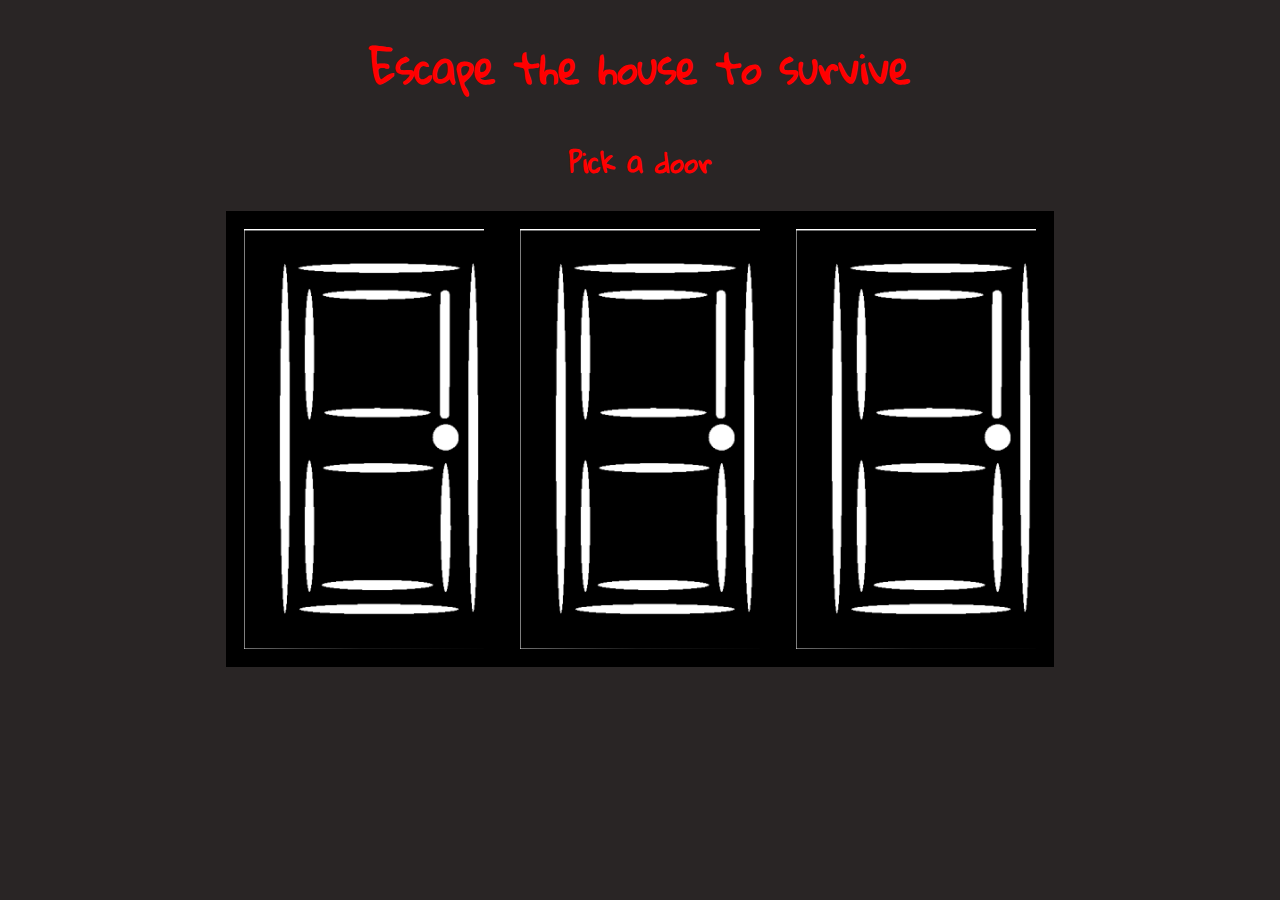
==== Desktop/Art151/textgame/index.html @ dba6ce2d "intial commit" ====
<!DOCTYPE html>
<html>
    <head>
        <meta charset="utf-8">
        <meta http-equiv="X-UA-Compatible" content="IE=edge">
        <title>Emily's second project</title>
        <meta name="description" content="">
        <meta name="viewport" content="width=device-width, initial-scale=1">
        <link rel="stylesheet" href="css/styles.css">

    </head>
    <body>
        <h1>
            Escape the house to survive
        </h1>
        <h2>
            Pick a door
        </h2>
        <!--<h3 id = "countDown"></h3>-->

        <!--<ul>
            <li> <a id= "link" href="">Apple</a></li>
            <li>
                banana
            </li>
            <li>
                orange
            </li>
        </ul>-->
        <div class="door">
            <a id = "doors" href="">
                <div class = "border dooropen"></div>
            </a>
            <a id = "doors" href="">
                <div class="border dooropen"></div>
            </a>
            <a id = "doors" href="">
                <div class="border dooropen"></div>
            </a> 
        </div>
    </div>

   <script src = "js/getelements.js">
        
    </script>
    </body>
</html>
---- Desktop/Art151/textgame/css/styles.css ----
@import url('https://fonts.googleapis.com/css2?family=Gloria+Hallelujah&display=swap');
body {
    background-color: rgb(41, 37, 37);
}

h1{
    font-family: 'Gloria Hallelujah', cursive;
    color: red;
    font-size: 30pt;
    text-align: center;
}
h2{
  font-family: 'Gloria Hallelujah', cursive;
  color: red;
  font-size: 20pt;
  text-align: center;
}

b {
    object-position: center;
}

.door{
    width: 100%;
    height: 100%;
    display: flex;
    flex-direction: row;
    row-gap: 20px;
    justify-content: center;
    align-items: center;
  }
  .border{ 
    height: 420px;
    width: 240px;
    border: 18px solid black; 
  }

  .dooropen{
    height: 420px;
    width: 240px;
    background-image: url("media/door.png");
    background-size: cover;
    transform-origin: left;
    transition: transform .45s;  
  }
  .dooropen:hover{
    transform: perspective(1200px) rotateY(40deg);
  }
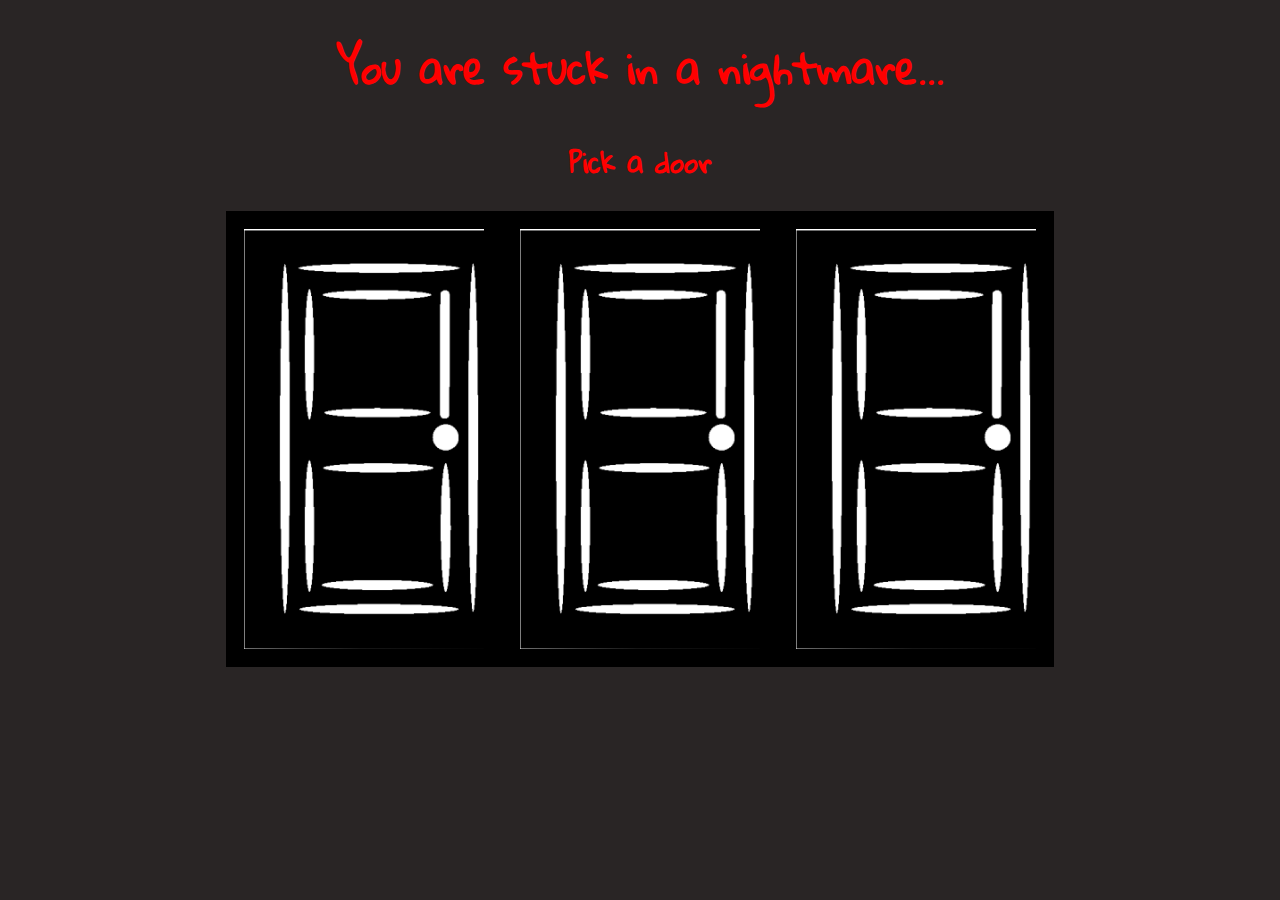
==== commit 2cf3cc6e: "This is my first commit" ====
--- a/Desktop/Art151/textgame/index.html
+++ b/Desktop/Art151/textgame/index.html
@@ -11,30 +11,20 @@
     </head>
     <body>
         <h1>
-            Escape the house to survive
+            You are stuck in a nightmare...
         </h1>
         <h2>
             Pick a door
         </h2>
         <!--<h3 id = "countDown"></h3>-->
-
-        <!--<ul>
-            <li> <a id= "link" href="">Apple</a></li>
-            <li>
-                banana
-            </li>
-            <li>
-                orange
-            </li>
-        </ul>-->
         <div class="door">
-            <a id = "doors" href="">
+            <a id = "link1" href="">
                 <div class = "border dooropen"></div>
             </a>
-            <a id = "doors" href="">
+            <a id = "link2" href="">
                 <div class="border dooropen"></div>
             </a>
-            <a id = "doors" href="">
+            <a id = "link3" href="">
                 <div class="border dooropen"></div>
             </a> 
         </div>
